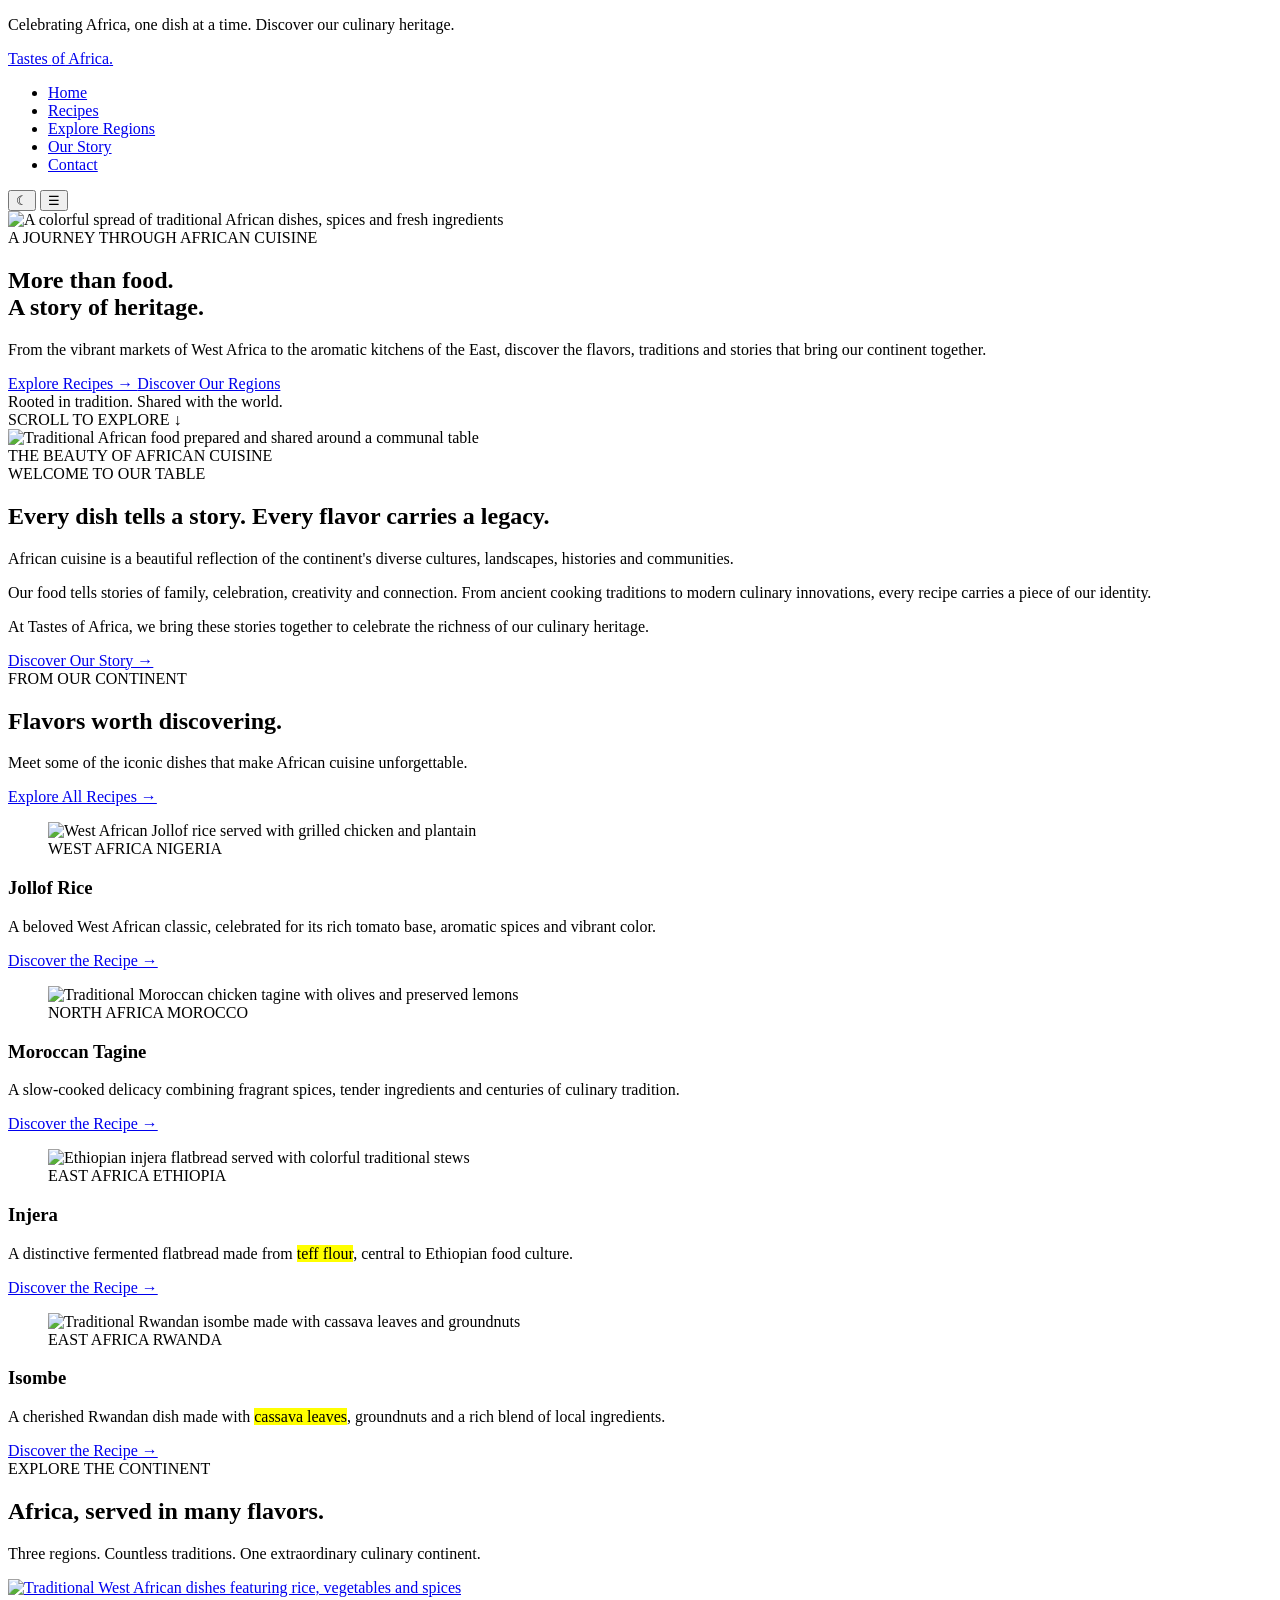
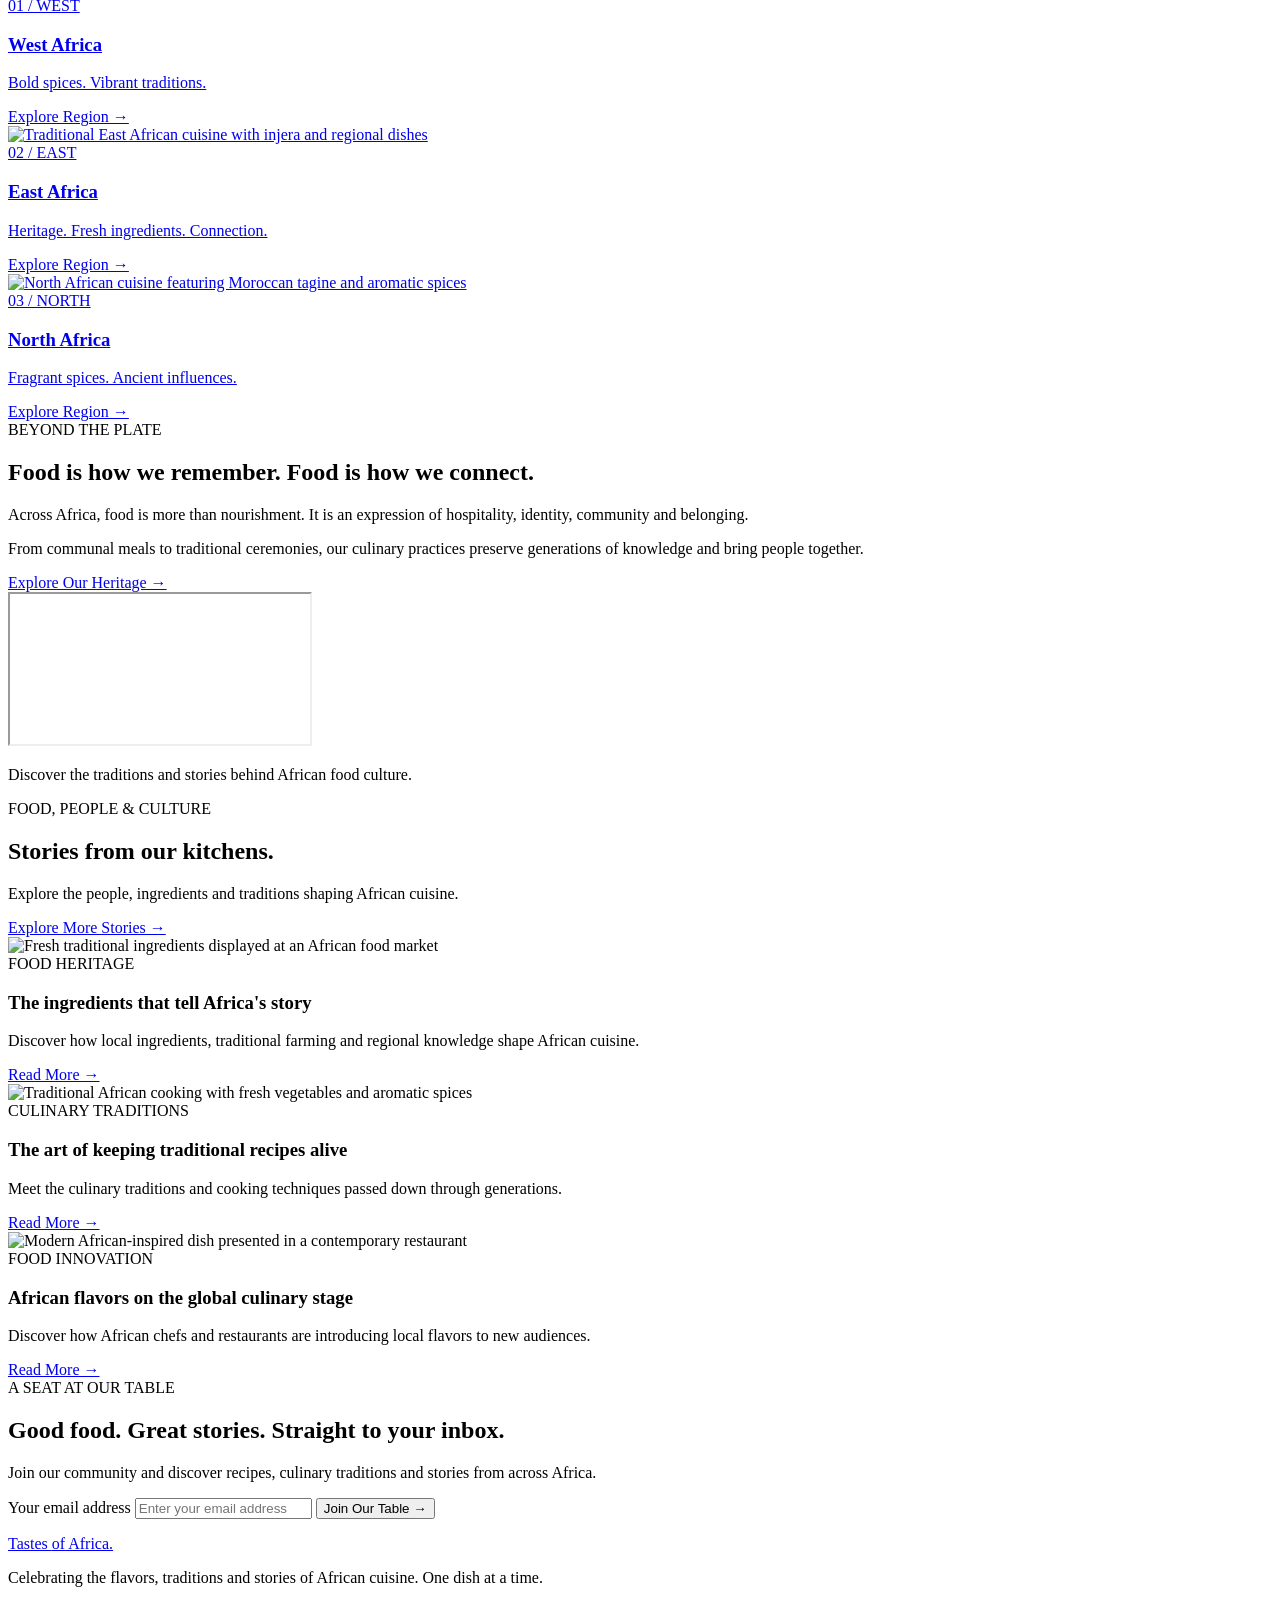
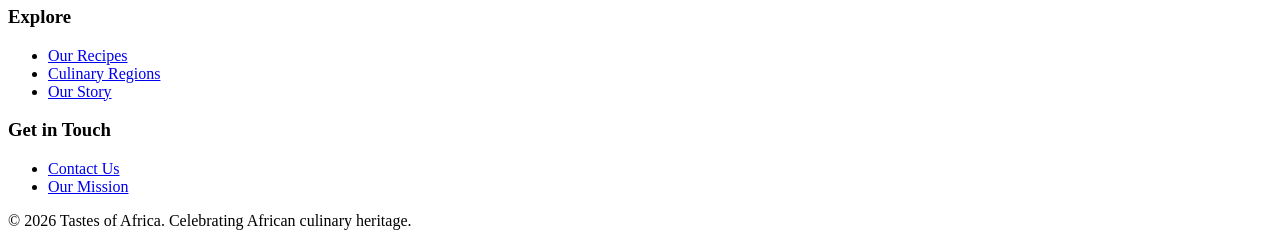
==== index.html @ 0bea22d0 "Initial Home & Recipes pages designs" ====
<!DOCTYPE html>
<html lang="en" data-theme="light">

<head>
    <meta charset="UTF-8">
    <meta name="viewport" content="width=device-width, initial-scale=1.0">

    <meta name="description" content="Discover the rich flavors, recipes, ingredients and culinary traditions of Africa. Explore African food culture with Tastes of Africa.">

    <meta name="author" content="Tastes of Africa">

    <meta name="theme-color" content="#FAF6EE">

    <title>Tastes of Africa | Discover African Cuisine</title>

    <link rel="preconnect" href="https://fonts.googleapis.com">
    <link rel="preconnect" href="https://fonts.gstatic.com" crossorigin>

    <link rel="stylesheet" href="css/styles.css">

    <script src="js/script.js" defer></script>
</head>

<body>

    <!-- Announcement Bar -->
    <div class="announcement-bar">
        <p>Celebrating Africa, one dish at a time. <span>Discover our culinary heritage.</span></p>
    </div>


    <!-- Main Navigation -->
    <header class="site-header">

        <div class="container nav-container">

            <a href="index.html" class="site-logo" aria-label="Tastes of Africa homepage">
                Tastes <span>of</span> Africa<span class="logo-dot">.</span>
            </a>

            <nav aria-label="Main navigation">

                <ul class="nav-links" id="primary-navigation">
                    <li><a href="index.html" aria-current="page">Home</a></li>
                    <li><a href="recipes.html">Recipes</a></li>
                    <li><a href="regions.html">Explore Regions</a></li>
                    <li><a href="about.html">Our Story</a></li>
                    <li><a href="contact.html">Contact</a></li>
                </ul>

            </nav>

            <div class="nav-actions">

                <button class="theme-toggle" id="theme-toggle"
                    type="button" aria-label="Switch to dark mode"
                    title="Toggle dark mode">
                    ☾
                </button>

                <button class="menu-toggle" id="menu-toggle"
                    type="button" aria-label="Open navigation menu"
                    aria-expanded="false"
                    aria-controls="primary-navigation">
                    ☰
                </button>

            </div>

        </div>

    </header>


    <main>

        <!-- Hero Section -->
        <section class="hero">

            <div class="hero-background">

                <img src="images/hero/african-food-hero.jpg"
                    alt="A colorful spread of traditional African dishes, spices and fresh ingredients">

            </div>

            <div class="hero-overlay"></div>

            <div class="container hero-content">

                <span class="hero-eyebrow">
                    A JOURNEY THROUGH AFRICAN CUISINE
                </span>

                <h1>
                    More than food.<br>
                    A story of <span>heritage.</span>
                </h1>

                <p>
                    From the vibrant markets of West Africa to the
                    aromatic kitchens of the East, discover the
                    flavors, traditions and stories that bring
                    our continent together.
                </p>

                <div class="hero-actions">

                    <a href="recipes.html" class="button button-primary">
                        Explore Recipes →
                    </a>

                    <a href="regions.html" class="button hero-outline">
                        Discover Our Regions
                    </a>

                </div>

                <div class="hero-note">
                    <span class="hero-note-line"></span>
                    Rooted in tradition. Shared with the world.
                </div>

            </div>

            <div class="hero-scroll">
                <span>SCROLL TO EXPLORE</span>
                <span>↓</span>
            </div>

        </section>


        <!-- Introductory Section -->
        <section class="intro-section section">

            <div class="container intro-grid">

                <div class="intro-image">

                    <img src="images/hero/african-food-culture.jpg"
                        alt="Traditional African food prepared and shared around a communal table"
                        loading="lazy">

                    <div class="image-caption">
                        <span>THE BEAUTY OF AFRICAN CUISINE</span>
                    </div>

                </div>

                <div class="intro-content">

                    <span class="section-label">WELCOME TO OUR TABLE</span>

                    <h2>
                        Every dish tells a story. Every flavor carries a legacy.
                    </h2>

                    <p>
                        African cuisine is a beautiful reflection of
                        the continent's diverse cultures, landscapes,
                        histories and communities.
                    </p>

                    <p>
                        Our food tells stories of family, celebration,
                        creativity and connection. From ancient cooking
                        traditions to modern culinary innovations,
                        every recipe carries a piece of our identity.
                    </p>

                    <p>
                        At Tastes of Africa, we bring these stories
                        together to celebrate the richness of our
                        culinary heritage.
                    </p>

                    <a href="about.html" class="text-link">
                        Discover Our Story →
                    </a>

                </div>

            </div>

        </section>


        <!-- Featured Dishes -->
        <section class="featured-section section">

            <div class="container">

                <div class="section-heading featured-heading">

                    <div>
                        <span class="section-label">FROM OUR CONTINENT</span>

                        <h2>Flavors worth discovering.</h2>

                        <p>
                            Meet some of the iconic dishes that make
                            African cuisine unforgettable.
                        </p>
                    </div>

                    <a href="recipes.html" class="text-link">
                        Explore All Recipes →
                    </a>

                </div>


                <div class="featured-grid">

                    <!-- Jollof Rice -->
                    <article class="dish-card">

                        <figure>

                            <div class="dish-image">
                                <img src="images/dishes/jollof-rice.jpg"
                                    alt="West African Jollof rice served with grilled chicken and plantain"
                                    loading="lazy">
                            </div>

                            <figcaption class="dish-caption">
                                <span>WEST AFRICA</span>
                                <span>NIGERIA</span>
                            </figcaption>

                        </figure>

                        <div class="dish-content">

                            <h3>Jollof Rice</h3>

                            <p>
                                A beloved West African classic,
                                celebrated for its rich tomato base,
                                aromatic spices and vibrant color.
                            </p>

                            <a href="jollof-rice.html" class="text-link">
                                Discover the Recipe →
                            </a>

                        </div>

                    </article>


                    <!-- Moroccan Tagine -->
                    <article class="dish-card">

                        <figure>

                            <div class="dish-image">
                                <img src="images/dishes/moroccan-tagine.jpg"
                                    alt="Traditional Moroccan chicken tagine with olives and preserved lemons"
                                    loading="lazy">
                            </div>

                            <figcaption class="dish-caption">
                                <span>NORTH AFRICA</span>
                                <span>MOROCCO</span>
                            </figcaption>

                        </figure>

                        <div class="dish-content">

                            <h3>Moroccan Tagine</h3>

                            <p>
                                A slow-cooked delicacy combining
                                fragrant spices, tender ingredients
                                and centuries of culinary tradition.
                            </p>

                            <a href="tagine.html" class="text-link">
                                Discover the Recipe →
                            </a>

                        </div>

                    </article>


                    <!-- Injera -->
                    <article class="dish-card">

                        <figure>

                            <div class="dish-image">
                                <img src="images/dishes/injera.jpg"
                                    alt="Ethiopian injera flatbread served with colorful traditional stews"
                                    loading="lazy">
                            </div>

                            <figcaption class="dish-caption">
                                <span>EAST AFRICA</span>
                                <span>ETHIOPIA</span>
                            </figcaption>

                        </figure>

                        <div class="dish-content">

                            <h3>Injera</h3>

                            <p>
                                A distinctive fermented flatbread
                                made from <mark>teff flour</mark>,
                                central to Ethiopian food culture.
                            </p>

                            <a href="injera.html" class="text-link">
                                Discover the Recipe →
                            </a>

                        </div>

                    </article>


                    <!-- Isombe -->
                    <article class="dish-card">

                        <figure>

                            <div class="dish-image">
                                <img src="images/dishes/isombe.jpg"
                                    alt="Traditional Rwandan isombe made with cassava leaves and groundnuts"
                                    loading="lazy">
                            </div>

                            <figcaption class="dish-caption">
                                <span>EAST AFRICA</span>
                                <span>RWANDA</span>
                            </figcaption>

                        </figure>

                        <div class="dish-content">

                            <h3>Isombe</h3>

                            <p>
                                A cherished Rwandan dish made with
                                <mark>cassava leaves</mark>, groundnuts
                                and a rich blend of local ingredients.
                            </p>

                            <a href="isombe.html" class="text-link">
                                Discover the Recipe →
                            </a>

                        </div>

                    </article>

                </div>

            </div>

        </section>


        <!-- Culinary Regions -->
        <section class="regions-section section">

            <div class="container">

                <div class="section-heading text-center">

                    <span class="section-label">EXPLORE THE CONTINENT</span>

                    <h2>Africa, served in many flavors.</h2>

                    <p>
                        Three regions. Countless traditions.
                        One extraordinary culinary continent.
                    </p>

                </div>


                <div class="regions-grid">

                    <a href="west-africa.html" class="region-card west-region">

                        <img src="images/regions/west-africa.jpg"
                            alt="Traditional West African dishes featuring rice, vegetables and spices"
                            loading="lazy">

                        <div class="region-overlay">
                            <span>01 / WEST</span>
                            <h3>West Africa</h3>
                            <p>Bold spices. Vibrant traditions.</p>
                            <span class="region-arrow">Explore Region →</span>
                        </div>

                    </a>


                    <a href="east-africa.html" class="region-card east-region">

                        <img src="images/regions/east-africa.jpg"
                            alt="Traditional East African cuisine with injera and regional dishes"
                            loading="lazy">

                        <div class="region-overlay">
                            <span>02 / EAST</span>
                            <h3>East Africa</h3>
                            <p>Heritage. Fresh ingredients. Connection.</p>
                            <span class="region-arrow">Explore Region →</span>
                        </div>

                    </a>


                    <a href="north-africa.html" class="region-card north-region">

                        <img src="images/regions/north-africa.jpg"
                            alt="North African cuisine featuring Moroccan tagine and aromatic spices"
                            loading="lazy">

                        <div class="region-overlay">
                            <span>03 / NORTH</span>
                            <h3>North Africa</h3>
                            <p>Fragrant spices. Ancient influences.</p>
                            <span class="region-arrow">Explore Region →</span>
                        </div>

                    </a>

                </div>

            </div>

        </section>


        <!-- Food Culture Video -->
        <section class="culture-section section">

            <div class="container culture-grid">

                <div class="culture-content">

                    <span class="section-label">BEYOND THE PLATE</span>

                    <h2>Food is how we remember. Food is how we connect.</h2>

                    <p>
                        Across Africa, food is more than nourishment.
                        It is an expression of hospitality, identity,
                        community and belonging.
                    </p>

                    <p>
                        From communal meals to traditional ceremonies,
                        our culinary practices preserve generations
                        of knowledge and bring people together.
                    </p>

                    <a href="about.html" class="button button-primary">
                        Explore Our Heritage →
                    </a>

                </div>


                <div class="culture-video">

                    <div class="video-wrapper">

                        <iframe
                            src="https://www.youtube-nocookie.com/embed/DW8SohCbYj4"
                            title="Traditional South African Dishes - South Africa Food Culture By Traditional Dishes"
                            loading="lazy"
                            referrerpolicy="strict-origin-when-cross-origin"
                            allow="accelerometer; autoplay; clipboard-write; encrypted-media; gyroscope; picture-in-picture; web-share"
                            allowfullscreen>
                        </iframe>

                    </div>

                    <p class="video-caption">
                        Discover the traditions and stories behind
                        African food culture.
                    </p>

                </div>

            </div>

        </section>


        <!-- Latest Food Stories -->
        <section class="stories-section section">

            <div class="container">

                <div class="section-heading featured-heading">

                    <div>
                        <span class="section-label">FOOD, PEOPLE & CULTURE</span>

                        <h2>Stories from our kitchens.</h2>

                        <p>
                            Explore the people, ingredients and
                            traditions shaping African cuisine.
                        </p>
                    </div>

                    <a href="regions.html" class="text-link">
                        Explore More Stories →
                    </a>

                </div>


                <div class="stories-grid">

                    <article class="story-card">

                        <img src="images/regions/african-market.jpg"
                            alt="Fresh traditional ingredients displayed at an African food market"
                            loading="lazy">

                        <div class="story-content">

                            <span class="story-category">FOOD HERITAGE</span>

                            <h3>
                                The ingredients that tell Africa's story
                            </h3>

                            <p>
                                Discover how local ingredients,
                                traditional farming and regional
                                knowledge shape African cuisine.
                            </p>

                            <a href="regions.html" class="text-link">
                                Read More →
                            </a>

                        </div>

                    </article>


                    <article class="story-card">

                        <img src="images/regions/african-cooking.jpg"
                            alt="Traditional African cooking with fresh vegetables and aromatic spices"
                            loading="lazy">

                        <div class="story-content">

                            <span class="story-category">CULINARY TRADITIONS</span>

                            <h3>
                                The art of keeping traditional recipes alive
                            </h3>

                            <p>
                                Meet the culinary traditions and
                                cooking techniques passed down
                                through generations.
                            </p>

                            <a href="about.html" class="text-link">
                                Read More →
                            </a>

                        </div>

                    </article>


                    <article class="story-card">

                        <img src="images/regions/modern-african-cuisine.jpg"
                            alt="Modern African-inspired dish presented in a contemporary restaurant"
                            loading="lazy">

                        <div class="story-content">

                            <span class="story-category">FOOD INNOVATION</span>

                            <h3>
                                African flavors on the global culinary stage
                            </h3>

                            <p>
                                Discover how African chefs and
                                restaurants are introducing local
                                flavors to new audiences.
                            </p>

                            <a href="about.html" class="text-link">
                                Read More →
                            </a>

                        </div>

                    </article>

                </div>

            </div>

        </section>


        <!-- Newsletter -->
        <section class="newsletter-section">

            <div class="container newsletter-content">

                <span class="section-label">A SEAT AT OUR TABLE</span>

                <h2>Good food. Great stories. Straight to your inbox.</h2>

                <p>
                    Join our community and discover recipes,
                    culinary traditions and stories from across Africa.
                </p>

                <form class="newsletter-form" id="newsletter-form">

                    <label class="visually-hidden" for="newsletter-email">
                        Your email address
                    </label>

                    <input
                        type="email"
                        id="newsletter-email"
                        name="email"
                        placeholder="Enter your email address"
                        required>

                    <button type="submit" class="button button-primary">
                        Join Our Table →
                    </button>

                </form>

                <p id="newsletter-feedback" class="newsletter-feedback"
                    aria-live="polite"></p>

            </div>

        </section>

    </main>


    <!-- Footer -->
    <footer class="site-footer">

        <div class="container">

            <div class="footer-content">

                <div class="footer-brand">

                    <a href="index.html" class="site-logo">
                        Tastes <span>of</span> Africa.
                    </a>

                    <p>
                        Celebrating the flavors, traditions
                        and stories of African cuisine.
                        One dish at a time.
                    </p>

                </div>


                <div>

                    <h3>Explore</h3>

                    <ul class="footer-links">
                        <li><a href="recipes.html">Our Recipes</a></li>
                        <li><a href="regions.html">Culinary Regions</a></li>
                        <li><a href="about.html">Our Story</a></li>
                    </ul>

                </div>


                <div>

                    <h3>Get in Touch</h3>

                    <ul class="footer-links">
                        <li><a href="contact.html">Contact Us</a></li>
                        <li><a href="about.html">Our Mission</a></li>
                    </ul>

                </div>

            </div>


            <div class="footer-bottom">

                <p>
                    © <span id="current-year">2026</span>
                    Tastes of Africa. Celebrating African culinary heritage.
                </p>

            </div>

        </div>

    </footer>

</body>
</html>
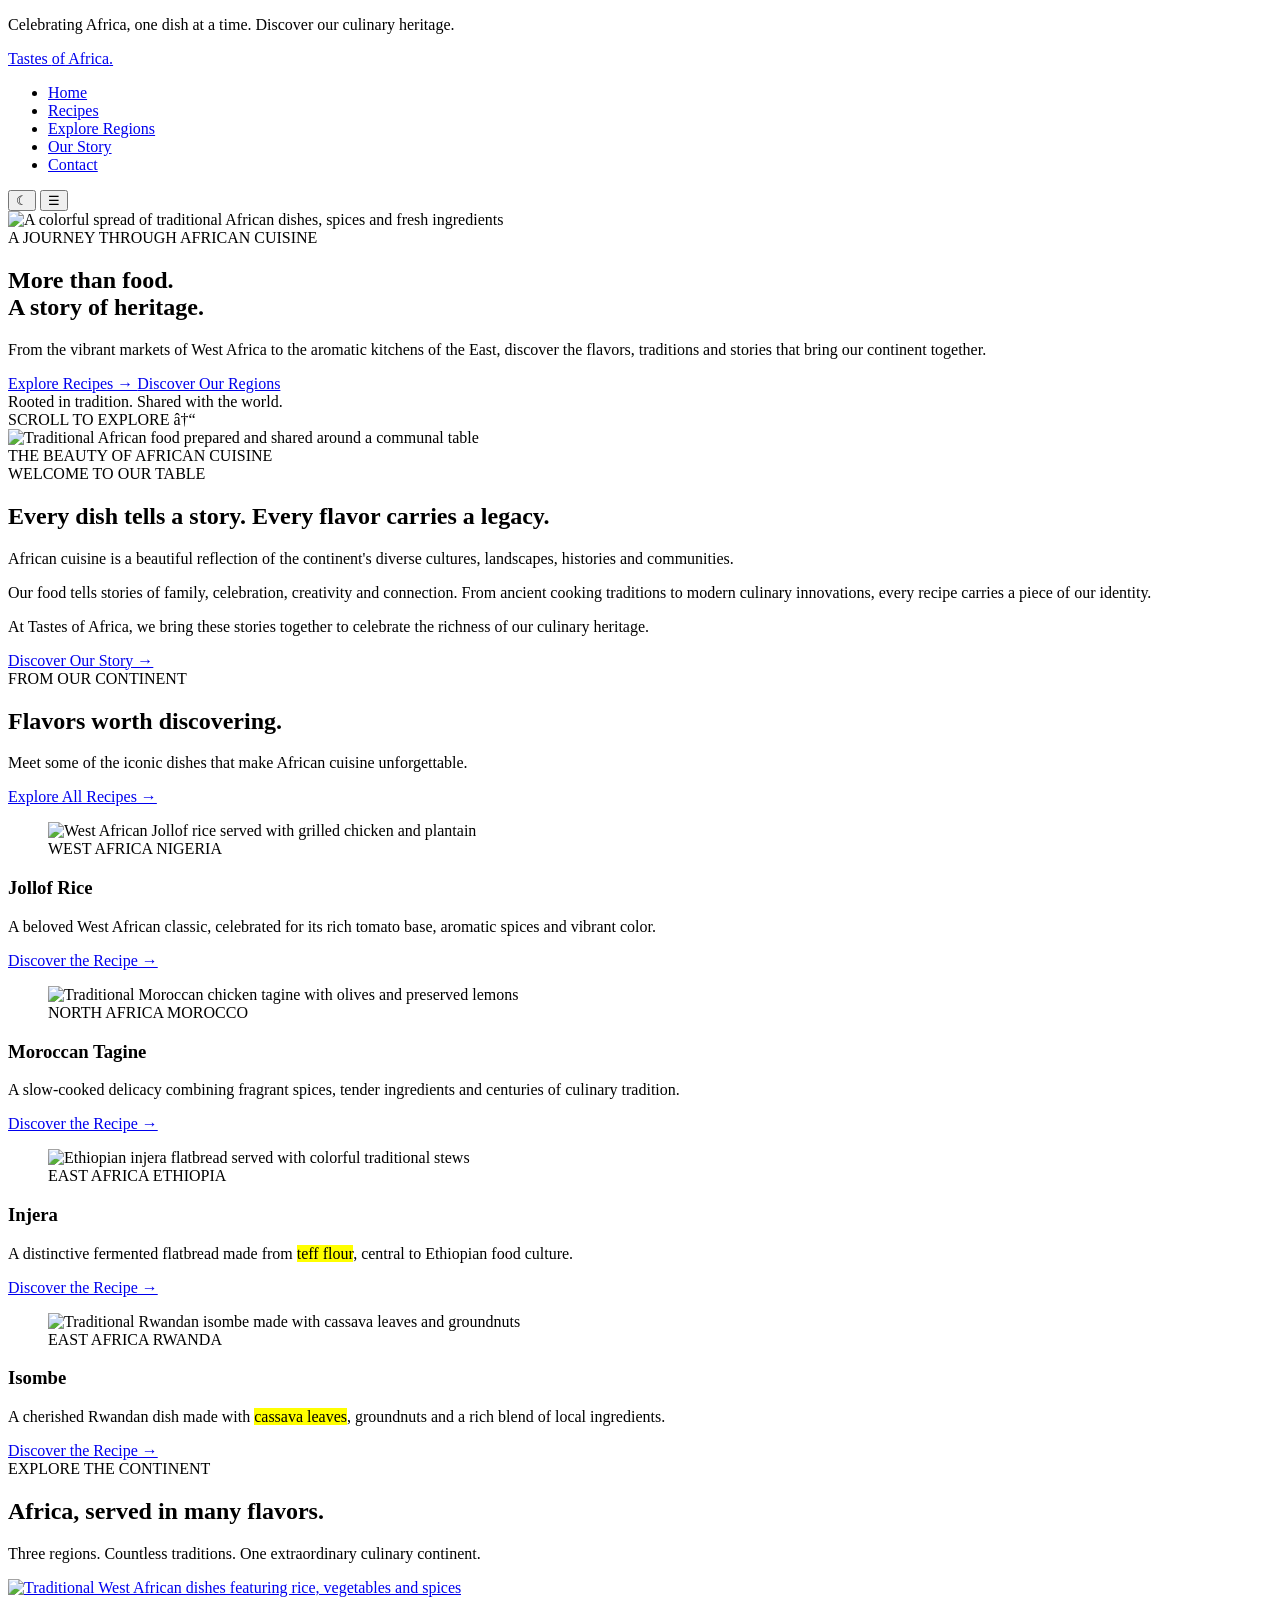
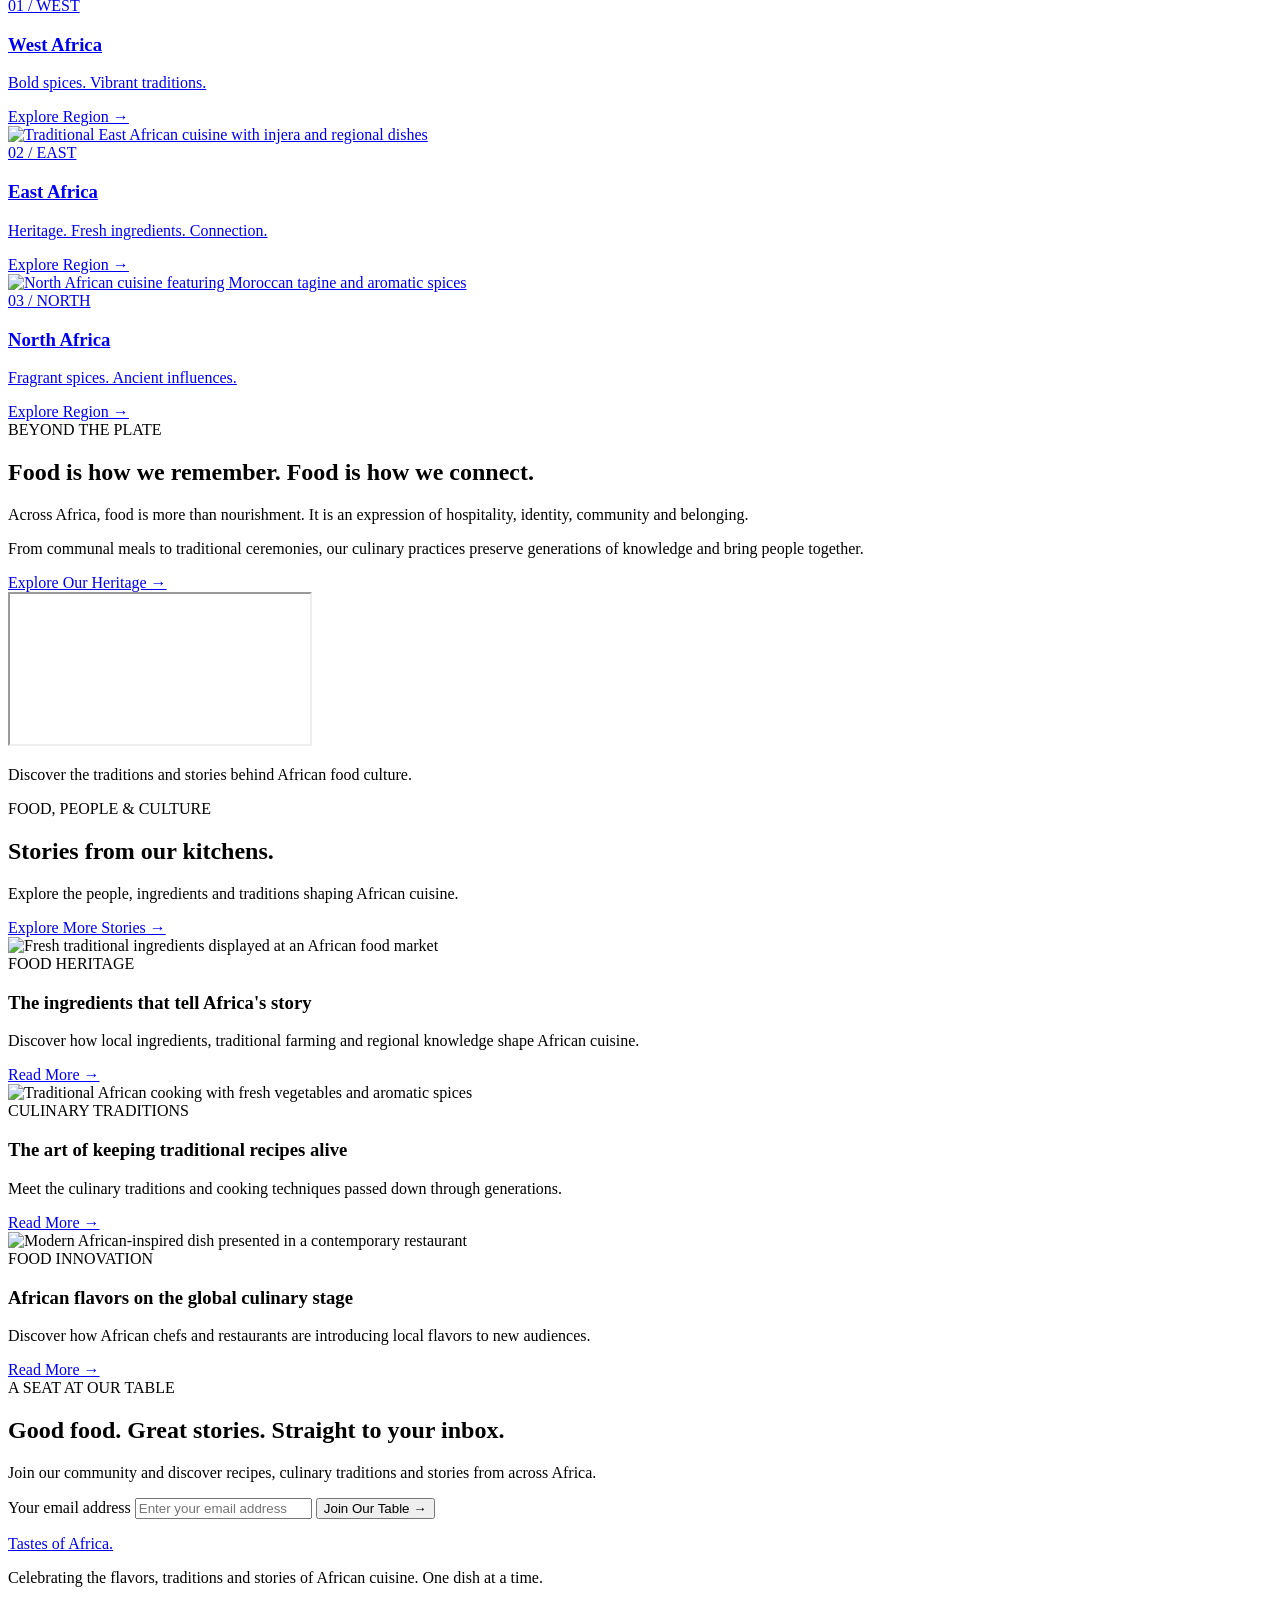
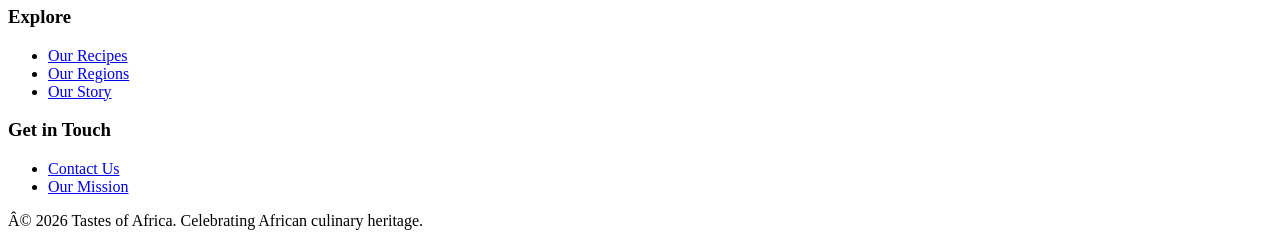
==== commit a2021e46: "Modified Header & Footer" ====
--- a/index.html
+++ b/index.html
@@ -1,4 +1,4 @@
-
+﻿
 <!DOCTYPE html>
 <html lang="en" data-theme="light">
 
@@ -29,7 +29,6 @@
         <p>Celebrating Africa, one dish at a time. <span>Discover our culinary heritage.</span></p>
     </div>
 
-
     <!-- Main Navigation -->
     <header class="site-header">
 
@@ -39,8 +38,9 @@
                 Tastes <span>of</span> Africa<span class="logo-dot">.</span>
             </a>
 
+            <div class="nav-layout-group" style="display: flex; align-items: center; margin-left: auto; gap: 32px;"></div>
+
             <nav aria-label="Main navigation">
-
                 <ul class="nav-links" id="primary-navigation">
                     <li><a href="index.html" aria-current="page">Home</a></li>
                     <li><a href="recipes.html">Recipes</a></li>
@@ -48,7 +48,6 @@
                     <li><a href="about.html">Our Story</a></li>
                     <li><a href="contact.html">Contact</a></li>
                 </ul>
-
             </nav>
 
             <div class="nav-actions">
@@ -65,30 +64,22 @@
                     aria-controls="primary-navigation">
                     ☰
                 </button>
-
-            </div>
-
+            </div>
         </div>
-
     </header>
-
 
     <main>
 
         <!-- Hero Section -->
         <section class="hero">
-
-            <div class="hero-background">
-
+            <div class="hero-background">  
                 <img src="images/hero/african-food-hero.jpg"
                     alt="A colorful spread of traditional African dishes, spices and fresh ingredients">
-
             </div>
 
             <div class="hero-overlay"></div>
 
             <div class="container hero-content">
-
                 <span class="hero-eyebrow">
                     A JOURNEY THROUGH AFRICAN CUISINE
                 </span>
@@ -106,7 +97,6 @@
                 </p>
 
                 <div class="hero-actions">
-
                     <a href="recipes.html" class="button button-primary">
                         Explore Recipes →
                     </a>
@@ -114,31 +104,24 @@
                     <a href="regions.html" class="button hero-outline">
                         Discover Our Regions
                     </a>
-
                 </div>
 
                 <div class="hero-note">
                     <span class="hero-note-line"></span>
                     Rooted in tradition. Shared with the world.
                 </div>
-
             </div>
 
             <div class="hero-scroll">
                 <span>SCROLL TO EXPLORE</span>
-                <span>↓</span>
-            </div>
-
+                <span>â†“</span>
+            </div>
         </section>
-
 
         <!-- Introductory Section -->
         <section class="intro-section section">
-
             <div class="container intro-grid">
-
                 <div class="intro-image">
-
                     <img src="images/hero/african-food-culture.jpg"
                         alt="Traditional African food prepared and shared around a communal table"
                         loading="lazy">
@@ -146,11 +129,9 @@
                     <div class="image-caption">
                         <span>THE BEAUTY OF AFRICAN CUISINE</span>
                     </div>
-
                 </div>
 
                 <div class="intro-content">
-
                     <span class="section-label">WELCOME TO OUR TABLE</span>
 
                     <h2>
@@ -179,21 +160,14 @@
                     <a href="about.html" class="text-link">
                         Discover Our Story →
                     </a>
-
-                </div>
-
-            </div>
-
+                </div>
+            </div>
         </section>
-
 
         <!-- Featured Dishes -->
         <section class="featured-section section">
-
             <div class="container">
-
                 <div class="section-heading featured-heading">
-
                     <div>
                         <span class="section-label">FROM OUR CONTINENT</span>
 
@@ -208,17 +182,13 @@
                     <a href="recipes.html" class="text-link">
                         Explore All Recipes →
                     </a>
-
-                </div>
-
+                </div>
 
                 <div class="featured-grid">
 
                     <!-- Jollof Rice -->
                     <article class="dish-card">
-
                         <figure>
-
                             <div class="dish-image">
                                 <img src="images/dishes/jollof-rice.jpg"
                                     alt="West African Jollof rice served with grilled chicken and plantain"
@@ -229,11 +199,9 @@
                                 <span>WEST AFRICA</span>
                                 <span>NIGERIA</span>
                             </figcaption>
-
                         </figure>
 
                         <div class="dish-content">
-
                             <h3>Jollof Rice</h3>
 
                             <p>
@@ -242,20 +210,15 @@
                                 aromatic spices and vibrant color.
                             </p>
 
-                            <a href="jollof-rice.html" class="text-link">
+                            <a href="recipes/jollof-rice.html" class="text-link">
                                 Discover the Recipe →
                             </a>
-
-                        </div>
-
+                        </div>
                     </article>
-
 
                     <!-- Moroccan Tagine -->
                     <article class="dish-card">
-
                         <figure>
-
                             <div class="dish-image">
                                 <img src="images/dishes/moroccan-tagine.jpg"
                                     alt="Traditional Moroccan chicken tagine with olives and preserved lemons"
@@ -270,7 +233,6 @@
                         </figure>
 
                         <div class="dish-content">
-
                             <h3>Moroccan Tagine</h3>
 
                             <p>
@@ -279,20 +241,15 @@
                                 and centuries of culinary tradition.
                             </p>
 
-                            <a href="tagine.html" class="text-link">
+                            <a href="recipes/tagine.html" class="text-link">
                                 Discover the Recipe →
                             </a>
-
-                        </div>
-
+                        </div>
                     </article>
-
 
                     <!-- Injera -->
                     <article class="dish-card">
-
                         <figure>
-
                             <div class="dish-image">
                                 <img src="images/dishes/injera.jpg"
                                     alt="Ethiopian injera flatbread served with colorful traditional stews"
@@ -303,11 +260,9 @@
                                 <span>EAST AFRICA</span>
                                 <span>ETHIOPIA</span>
                             </figcaption>
-
                         </figure>
 
                         <div class="dish-content">
-
                             <h3>Injera</h3>
 
                             <p>
@@ -316,20 +271,15 @@
                                 central to Ethiopian food culture.
                             </p>
 
-                            <a href="injera.html" class="text-link">
+                            <a href="recipes/injera.html" class="text-link">
                                 Discover the Recipe →
                             </a>
-
-                        </div>
-
+                        </div>
                     </article>
-
 
                     <!-- Isombe -->
                     <article class="dish-card">
-
                         <figure>
-
                             <div class="dish-image">
                                 <img src="images/dishes/isombe.jpg"
                                     alt="Traditional Rwandan isombe made with cassava leaves and groundnuts"
@@ -340,11 +290,9 @@
                                 <span>EAST AFRICA</span>
                                 <span>RWANDA</span>
                             </figcaption>
-
                         </figure>
 
                         <div class="dish-content">
-
                             <h3>Isombe</h3>
 
                             <p>
@@ -353,28 +301,19 @@
                                 and a rich blend of local ingredients.
                             </p>
 
-                            <a href="isombe.html" class="text-link">
+                            <a href="recipes/isombe.html" class="text-link">
                                 Discover the Recipe →
                             </a>
-
-                        </div>
-
+                        </div>
                     </article>
-
-                </div>
-
-            </div>
-
+                </div>
+            </div>
         </section>
-
 
         <!-- Culinary Regions -->
         <section class="regions-section section">
-
             <div class="container">
-
                 <div class="section-heading text-center">
-
                     <span class="section-label">EXPLORE THE CONTINENT</span>
 
                     <h2>Africa, served in many flavors.</h2>
@@ -383,14 +322,10 @@
                         Three regions. Countless traditions.
                         One extraordinary culinary continent.
                     </p>
-
-                </div>
-
+                </div>
 
                 <div class="regions-grid">
-
-                    <a href="west-africa.html" class="region-card west-region">
-
+                    <a href="regions/west-africa.html" class="region-card west-region">
                         <img src="images/regions/west-africa.jpg"
                             alt="Traditional West African dishes featuring rice, vegetables and spices"
                             loading="lazy">
@@ -401,12 +336,9 @@
                             <p>Bold spices. Vibrant traditions.</p>
                             <span class="region-arrow">Explore Region →</span>
                         </div>
-
-                    </a>
-
-
-                    <a href="east-africa.html" class="region-card east-region">
-
+                    </a>
+
+                    <a href="regions/east-africa.html" class="region-card east-region">
                         <img src="images/regions/east-africa.jpg"
                             alt="Traditional East African cuisine with injera and regional dishes"
                             loading="lazy">
@@ -417,12 +349,9 @@
                             <p>Heritage. Fresh ingredients. Connection.</p>
                             <span class="region-arrow">Explore Region →</span>
                         </div>
-
-                    </a>
-
-
-                    <a href="north-africa.html" class="region-card north-region">
-
+                    </a>
+
+                    <a href="regions/north-africa.html" class="region-card north-region">
                         <img src="images/regions/north-africa.jpg"
                             alt="North African cuisine featuring Moroccan tagine and aromatic spices"
                             loading="lazy">
@@ -433,23 +362,15 @@
                             <p>Fragrant spices. Ancient influences.</p>
                             <span class="region-arrow">Explore Region →</span>
                         </div>
-
-                    </a>
-
-                </div>
-
-            </div>
-
+                    </a>
+                </div>
+            </div>
         </section>
-
 
         <!-- Food Culture Video -->
         <section class="culture-section section">
-
             <div class="container culture-grid">
-
                 <div class="culture-content">
-
                     <span class="section-label">BEYOND THE PLATE</span>
 
                     <h2>Food is how we remember. Food is how we connect.</h2>
@@ -469,14 +390,11 @@
                     <a href="about.html" class="button button-primary">
                         Explore Our Heritage →
                     </a>
-
                 </div>
 
 
                 <div class="culture-video">
-
                     <div class="video-wrapper">
-
                         <iframe
                             src="https://www.youtube-nocookie.com/embed/DW8SohCbYj4"
                             title="Traditional South African Dishes - South Africa Food Culture By Traditional Dishes"
@@ -492,21 +410,14 @@
                         Discover the traditions and stories behind
                         African food culture.
                     </p>
-
-                </div>
-
-            </div>
-
+                </div>
+            </div>
         </section>
-
 
         <!-- Latest Food Stories -->
         <section class="stories-section section">
-
             <div class="container">
-
                 <div class="section-heading featured-heading">
-
                     <div>
                         <span class="section-label">FOOD, PEOPLE & CULTURE</span>
 
@@ -521,20 +432,15 @@
                     <a href="regions.html" class="text-link">
                         Explore More Stories →
                     </a>
-
-                </div>
-
+                </div>
 
                 <div class="stories-grid">
-
                     <article class="story-card">
-
                         <img src="images/regions/african-market.jpg"
                             alt="Fresh traditional ingredients displayed at an African food market"
                             loading="lazy">
 
                         <div class="story-content">
-
                             <span class="story-category">FOOD HERITAGE</span>
 
                             <h3>
@@ -550,20 +456,15 @@
                             <a href="regions.html" class="text-link">
                                 Read More →
                             </a>
-
-                        </div>
-
+                        </div>
                     </article>
 
-
                     <article class="story-card">
-
                         <img src="images/regions/african-cooking.jpg"
                             alt="Traditional African cooking with fresh vegetables and aromatic spices"
                             loading="lazy">
 
                         <div class="story-content">
-
                             <span class="story-category">CULINARY TRADITIONS</span>
 
                             <h3>
@@ -579,20 +480,16 @@
                             <a href="about.html" class="text-link">
                                 Read More →
                             </a>
-
-                        </div>
-
+                        </div>
                     </article>
 
 
                     <article class="story-card">
-
                         <img src="images/regions/modern-african-cuisine.jpg"
                             alt="Modern African-inspired dish presented in a contemporary restaurant"
                             loading="lazy">
 
                         <div class="story-content">
-
                             <span class="story-category">FOOD INNOVATION</span>
 
                             <h3>
@@ -608,15 +505,10 @@
                             <a href="about.html" class="text-link">
                                 Read More →
                             </a>
-
-                        </div>
-
+                        </div>
                     </article>
-
-                </div>
-
-            </div>
-
+                </div>
+            </div>
         </section>
 
 
@@ -624,7 +516,6 @@
         <section class="newsletter-section">
 
             <div class="container newsletter-content">
-
                 <span class="section-label">A SEAT AT OUR TABLE</span>
 
                 <h2>Good food. Great stories. Straight to your inbox.</h2>
@@ -657,23 +548,16 @@
                     aria-live="polite"></p>
 
             </div>
-
         </section>
-
     </main>
-
 
     <!-- Footer -->
     <footer class="site-footer">
-
         <div class="container">
-
             <div class="footer-content">
-
                 <div class="footer-brand">
-
                     <a href="index.html" class="site-logo">
-                        Tastes <span>of</span> Africa.
+                        Tastes <span>of</span> Africa<span class="logo-dot">.</span>
                     </a>
 
                     <p>
@@ -681,49 +565,37 @@
                         and stories of African cuisine.
                         One dish at a time.
                     </p>
-
-                </div>
-
+                </div>
 
                 <div>
-
                     <h3>Explore</h3>
 
                     <ul class="footer-links">
                         <li><a href="recipes.html">Our Recipes</a></li>
-                        <li><a href="regions.html">Culinary Regions</a></li>
+                        <li><a href="regions.html">Our Regions</a></li>
                         <li><a href="about.html">Our Story</a></li>
                     </ul>
-
-                </div>
-
+                </div>
 
                 <div>
-
                     <h3>Get in Touch</h3>
 
                     <ul class="footer-links">
                         <li><a href="contact.html">Contact Us</a></li>
                         <li><a href="about.html">Our Mission</a></li>
                     </ul>
-
-                </div>
-
-            </div>
-
+                </div>
+            </div>
 
             <div class="footer-bottom">
-
                 <p>
-                    © <span id="current-year">2026</span>
+                    Â© <span id="current-year">2026</span>
                     Tastes of Africa. Celebrating African culinary heritage.
                 </p>
-
-            </div>
-
+            </div>
         </div>
-
     </footer>
-
 </body>
+
 </html>
+
